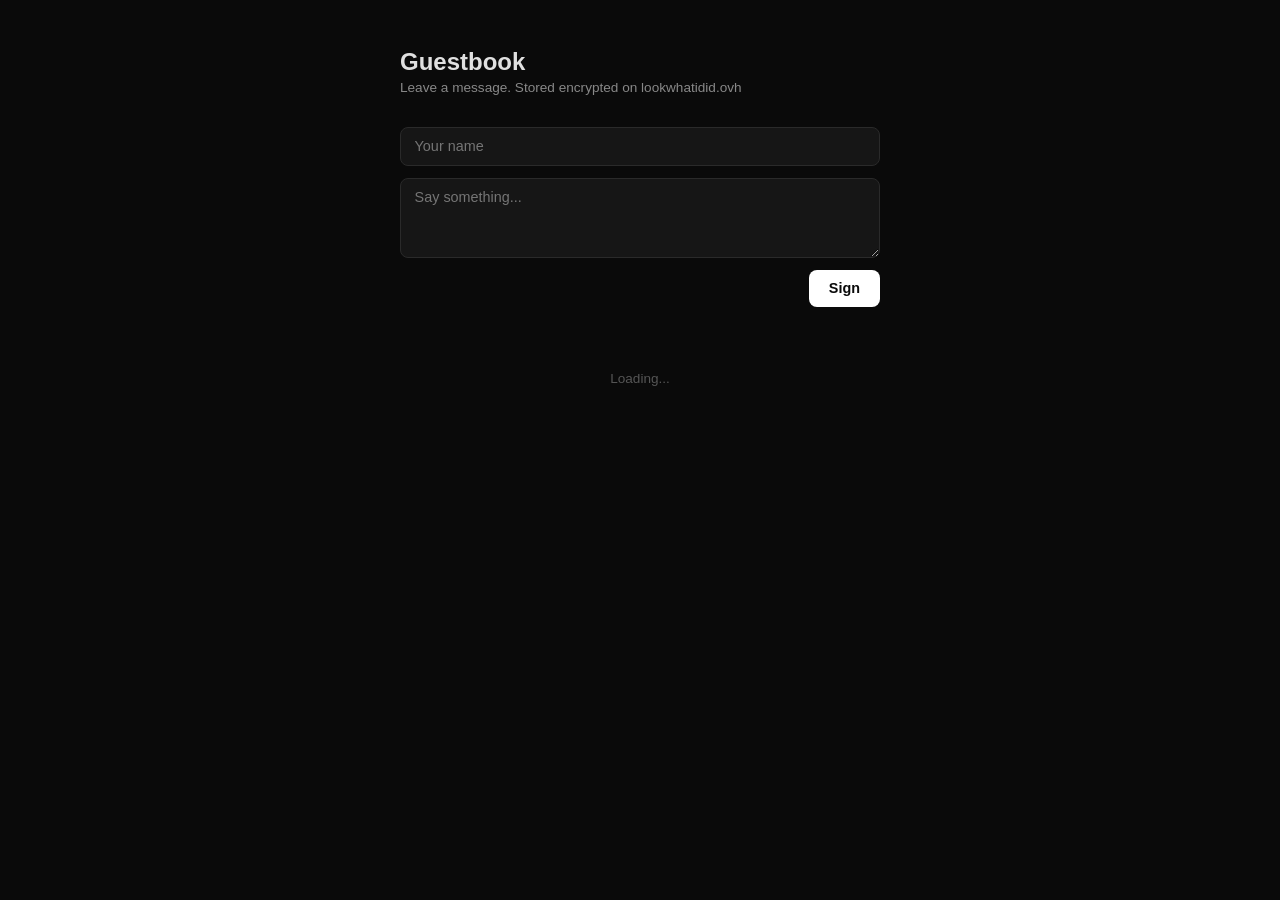
==== examples/guestbook/index.html @ 35d9c496 "Add guestbook example, fix CLI path canonicalization, link store skill from main SKILL.md" ====
<!DOCTYPE html>
<html lang="en">
<head>
<meta charset="utf-8">
<meta name="viewport" content="width=device-width, initial-scale=1">
<title>Guestbook</title>
<style>
  *, *::before, *::after { box-sizing: border-box; margin: 0; padding: 0; }

  body {
    font-family: -apple-system, BlinkMacSystemFont, "Segoe UI", Roboto, Helvetica, sans-serif;
    background: #0a0a0a;
    color: #e0e0e0;
    min-height: 100vh;
    display: flex;
    justify-content: center;
    padding: 3rem 1rem;
  }

  .app {
    width: 100%;
    max-width: 480px;
  }

  h1 {
    font-size: 1.5rem;
    font-weight: 600;
    margin-bottom: .25rem;
  }

  .subtitle {
    color: #888;
    font-size: .85rem;
    margin-bottom: 2rem;
  }

  /* ── Form ─────────────────────────────────────────────── */

  #form {
    display: flex;
    flex-direction: column;
    gap: .75rem;
    margin-bottom: 2rem;
  }

  input, textarea {
    background: #161616;
    border: 1px solid #2a2a2a;
    border-radius: 8px;
    padding: .65rem .85rem;
    color: #e0e0e0;
    font-size: .9rem;
    font-family: inherit;
    outline: none;
    transition: border-color .15s;
  }

  input:focus, textarea:focus {
    border-color: #555;
  }

  textarea {
    resize: vertical;
    min-height: 80px;
  }

  button {
    background: #fff;
    color: #0a0a0a;
    border: none;
    border-radius: 8px;
    padding: .65rem 1.25rem;
    font-size: .9rem;
    font-weight: 600;
    cursor: pointer;
    transition: opacity .15s;
    align-self: flex-end;
  }

  button:hover { opacity: .85; }
  button:disabled { opacity: .4; cursor: default; }

  /* ── Entries ───────────────────────────────────────────── */

  .entries {
    display: flex;
    flex-direction: column;
    gap: 1rem;
  }

  .entry {
    background: #161616;
    border: 1px solid #2a2a2a;
    border-radius: 8px;
    padding: 1rem;
  }

  .entry-header {
    display: flex;
    justify-content: space-between;
    align-items: baseline;
    margin-bottom: .4rem;
  }

  .entry-name {
    font-weight: 600;
    font-size: .95rem;
  }

  .entry-time {
    color: #666;
    font-size: .75rem;
  }

  .entry-msg {
    color: #bbb;
    font-size: .88rem;
    line-height: 1.45;
    white-space: pre-wrap;
  }

  .empty {
    color: #555;
    font-size: .85rem;
    text-align: center;
    padding: 2rem 0;
  }

  .count {
    color: #666;
    font-size: .8rem;
    margin-bottom: .75rem;
  }
</style>
</head>
<body>

<div class="app">
  <h1>Guestbook</h1>
  <p class="subtitle">Leave a message. Stored encrypted on lookwhatidid.ovh</p>

  <div id="form">
    <input id="name" type="text" placeholder="Your name" maxlength="60">
    <textarea id="message" placeholder="Say something..." maxlength="500"></textarea>
    <button id="submit">Sign</button>
  </div>

  <div class="count" id="count"></div>
  <div class="entries" id="entries">
    <p class="empty">Loading...</p>
  </div>
</div>

<script type="module">
  const STORE_KEY = 'entries';

  // ── Helpers ────────────────────────────────────────────

  async function loadEntries() {
    return (await lwid.store.get(STORE_KEY)) || [];
  }

  async function saveEntries(entries) {
    await lwid.store.set(STORE_KEY, entries);
  }

  function timeAgo(ts) {
    const s = Math.floor((Date.now() - ts) / 1000);
    if (s < 60) return 'just now';
    if (s < 3600) return `${Math.floor(s / 60)}m ago`;
    if (s < 86400) return `${Math.floor(s / 3600)}h ago`;
    return `${Math.floor(s / 86400)}d ago`;
  }

  // ── Render ─────────────────────────────────────────────

  function render(entries) {
    const el = document.getElementById('entries');
    const countEl = document.getElementById('count');

    if (!entries.length) {
      el.innerHTML = '<p class="empty">No entries yet. Be the first!</p>';
      countEl.textContent = '';
      return;
    }

    countEl.textContent = `${entries.length} ${entries.length === 1 ? 'entry' : 'entries'}`;

    el.innerHTML = entries
      .slice()
      .reverse()
      .map(e => `
        <div class="entry">
          <div class="entry-header">
            <span class="entry-name">${esc(e.name)}</span>
            <span class="entry-time">${timeAgo(e.ts)}</span>
          </div>
          <div class="entry-msg">${esc(e.msg)}</div>
        </div>
      `).join('');
  }

  function esc(s) {
    const d = document.createElement('div');
    d.textContent = s;
    return d.innerHTML;
  }

  // ── Init ───────────────────────────────────────────────

  const entries = await loadEntries();
  render(entries);

  document.getElementById('submit').addEventListener('click', async () => {
    const btn = document.getElementById('submit');
    const nameEl = document.getElementById('name');
    const msgEl  = document.getElementById('message');

    const name = nameEl.value.trim();
    const msg  = msgEl.value.trim();
    if (!name || !msg) return;

    btn.disabled = true;
    btn.textContent = 'Saving...';

    try {
      entries.push({ name, msg, ts: Date.now() });
      await saveEntries(entries);
      render(entries);
      msgEl.value = '';
    } catch (err) {
      entries.pop();
      alert('Error: ' + err.message);
    } finally {
      btn.disabled = false;
      btn.textContent = 'Sign';
    }
  });
</script>

</body>
</html>
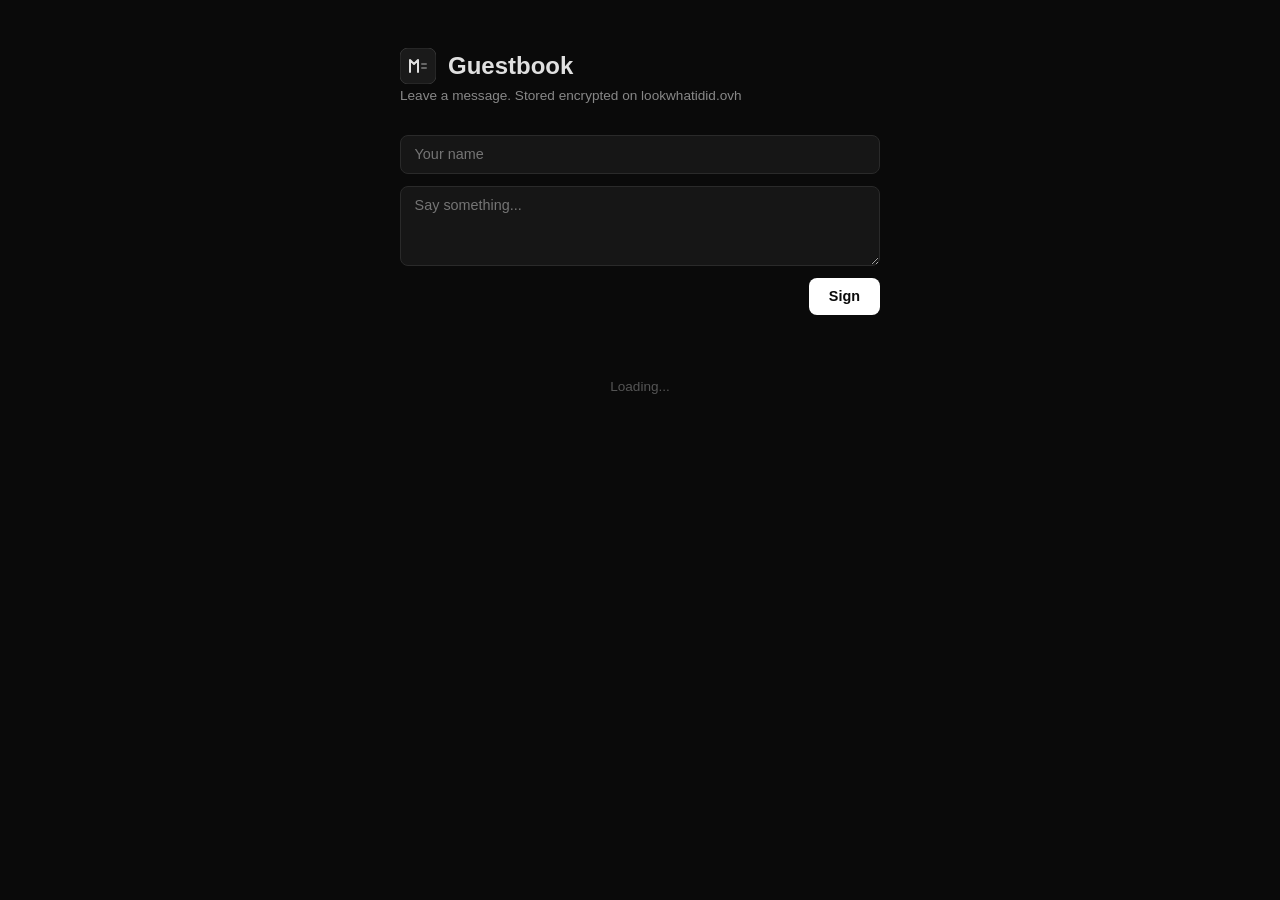
==== commit a5feeb6f: "Auto-gitignore .lwid.json on push, split guestbook into multi-file example" ====
--- a/examples/guestbook/index.html
+++ b/examples/guestbook/index.html
@@ -4,139 +4,15 @@
 <meta charset="utf-8">
 <meta name="viewport" content="width=device-width, initial-scale=1">
 <title>Guestbook</title>
-<style>
-  *, *::before, *::after { box-sizing: border-box; margin: 0; padding: 0; }
-
-  body {
-    font-family: -apple-system, BlinkMacSystemFont, "Segoe UI", Roboto, Helvetica, sans-serif;
-    background: #0a0a0a;
-    color: #e0e0e0;
-    min-height: 100vh;
-    display: flex;
-    justify-content: center;
-    padding: 3rem 1rem;
-  }
-
-  .app {
-    width: 100%;
-    max-width: 480px;
-  }
-
-  h1 {
-    font-size: 1.5rem;
-    font-weight: 600;
-    margin-bottom: .25rem;
-  }
-
-  .subtitle {
-    color: #888;
-    font-size: .85rem;
-    margin-bottom: 2rem;
-  }
-
-  /* ── Form ─────────────────────────────────────────────── */
-
-  #form {
-    display: flex;
-    flex-direction: column;
-    gap: .75rem;
-    margin-bottom: 2rem;
-  }
-
-  input, textarea {
-    background: #161616;
-    border: 1px solid #2a2a2a;
-    border-radius: 8px;
-    padding: .65rem .85rem;
-    color: #e0e0e0;
-    font-size: .9rem;
-    font-family: inherit;
-    outline: none;
-    transition: border-color .15s;
-  }
-
-  input:focus, textarea:focus {
-    border-color: #555;
-  }
-
-  textarea {
-    resize: vertical;
-    min-height: 80px;
-  }
-
-  button {
-    background: #fff;
-    color: #0a0a0a;
-    border: none;
-    border-radius: 8px;
-    padding: .65rem 1.25rem;
-    font-size: .9rem;
-    font-weight: 600;
-    cursor: pointer;
-    transition: opacity .15s;
-    align-self: flex-end;
-  }
-
-  button:hover { opacity: .85; }
-  button:disabled { opacity: .4; cursor: default; }
-
-  /* ── Entries ───────────────────────────────────────────── */
-
-  .entries {
-    display: flex;
-    flex-direction: column;
-    gap: 1rem;
-  }
-
-  .entry {
-    background: #161616;
-    border: 1px solid #2a2a2a;
-    border-radius: 8px;
-    padding: 1rem;
-  }
-
-  .entry-header {
-    display: flex;
-    justify-content: space-between;
-    align-items: baseline;
-    margin-bottom: .4rem;
-  }
-
-  .entry-name {
-    font-weight: 600;
-    font-size: .95rem;
-  }
-
-  .entry-time {
-    color: #666;
-    font-size: .75rem;
-  }
-
-  .entry-msg {
-    color: #bbb;
-    font-size: .88rem;
-    line-height: 1.45;
-    white-space: pre-wrap;
-  }
-
-  .empty {
-    color: #555;
-    font-size: .85rem;
-    text-align: center;
-    padding: 2rem 0;
-  }
-
-  .count {
-    color: #666;
-    font-size: .8rem;
-    margin-bottom: .75rem;
-  }
-</style>
+<link rel="stylesheet" href="css/style.css">
 </head>
 <body>
 
 <div class="app">
-  <h1>Guestbook</h1>
+  <div class="header">
+    <img src="img/logo.svg" alt="Guestbook logo">
+    <h1>Guestbook</h1>
+  </div>
   <p class="subtitle">Leave a message. Stored encrypted on lookwhatidid.ovh</p>
 
   <div id="form">
--- a/examples/guestbook/css/style.css
+++ b/examples/guestbook/css/style.css
@@ -0,0 +1,141 @@
+/* ── Reset & Base ────────────────────────────────────── */
+
+*, *::before, *::after { box-sizing: border-box; margin: 0; padding: 0; }
+
+body {
+  font-family: -apple-system, BlinkMacSystemFont, "Segoe UI", Roboto, Helvetica, sans-serif;
+  background: #0a0a0a;
+  color: #e0e0e0;
+  min-height: 100vh;
+  display: flex;
+  justify-content: center;
+  padding: 3rem 1rem;
+}
+
+.app {
+  width: 100%;
+  max-width: 480px;
+}
+
+/* ── Header ──────────────────────────────────────────── */
+
+.header {
+  display: flex;
+  align-items: center;
+  gap: .75rem;
+  margin-bottom: .25rem;
+}
+
+.header img {
+  width: 36px;
+  height: 36px;
+}
+
+h1 {
+  font-size: 1.5rem;
+  font-weight: 600;
+}
+
+.subtitle {
+  color: #888;
+  font-size: .85rem;
+  margin-bottom: 2rem;
+}
+
+/* ── Form ────────────────────────────────────────────── */
+
+#form {
+  display: flex;
+  flex-direction: column;
+  gap: .75rem;
+  margin-bottom: 2rem;
+}
+
+input, textarea {
+  background: #161616;
+  border: 1px solid #2a2a2a;
+  border-radius: 8px;
+  padding: .65rem .85rem;
+  color: #e0e0e0;
+  font-size: .9rem;
+  font-family: inherit;
+  outline: none;
+  transition: border-color .15s;
+}
+
+input:focus, textarea:focus {
+  border-color: #555;
+}
+
+textarea {
+  resize: vertical;
+  min-height: 80px;
+}
+
+button {
+  background: #fff;
+  color: #0a0a0a;
+  border: none;
+  border-radius: 8px;
+  padding: .65rem 1.25rem;
+  font-size: .9rem;
+  font-weight: 600;
+  cursor: pointer;
+  transition: opacity .15s;
+  align-self: flex-end;
+}
+
+button:hover { opacity: .85; }
+button:disabled { opacity: .4; cursor: default; }
+
+/* ── Entries ──────────────────────────────────────────── */
+
+.entries {
+  display: flex;
+  flex-direction: column;
+  gap: 1rem;
+}
+
+.entry {
+  background: #161616;
+  border: 1px solid #2a2a2a;
+  border-radius: 8px;
+  padding: 1rem;
+}
+
+.entry-header {
+  display: flex;
+  justify-content: space-between;
+  align-items: baseline;
+  margin-bottom: .4rem;
+}
+
+.entry-name {
+  font-weight: 600;
+  font-size: .95rem;
+}
+
+.entry-time {
+  color: #666;
+  font-size: .75rem;
+}
+
+.entry-msg {
+  color: #bbb;
+  font-size: .88rem;
+  line-height: 1.45;
+  white-space: pre-wrap;
+}
+
+.empty {
+  color: #555;
+  font-size: .85rem;
+  text-align: center;
+  padding: 2rem 0;
+}
+
+.count {
+  color: #666;
+  font-size: .8rem;
+  margin-bottom: .75rem;
+}
